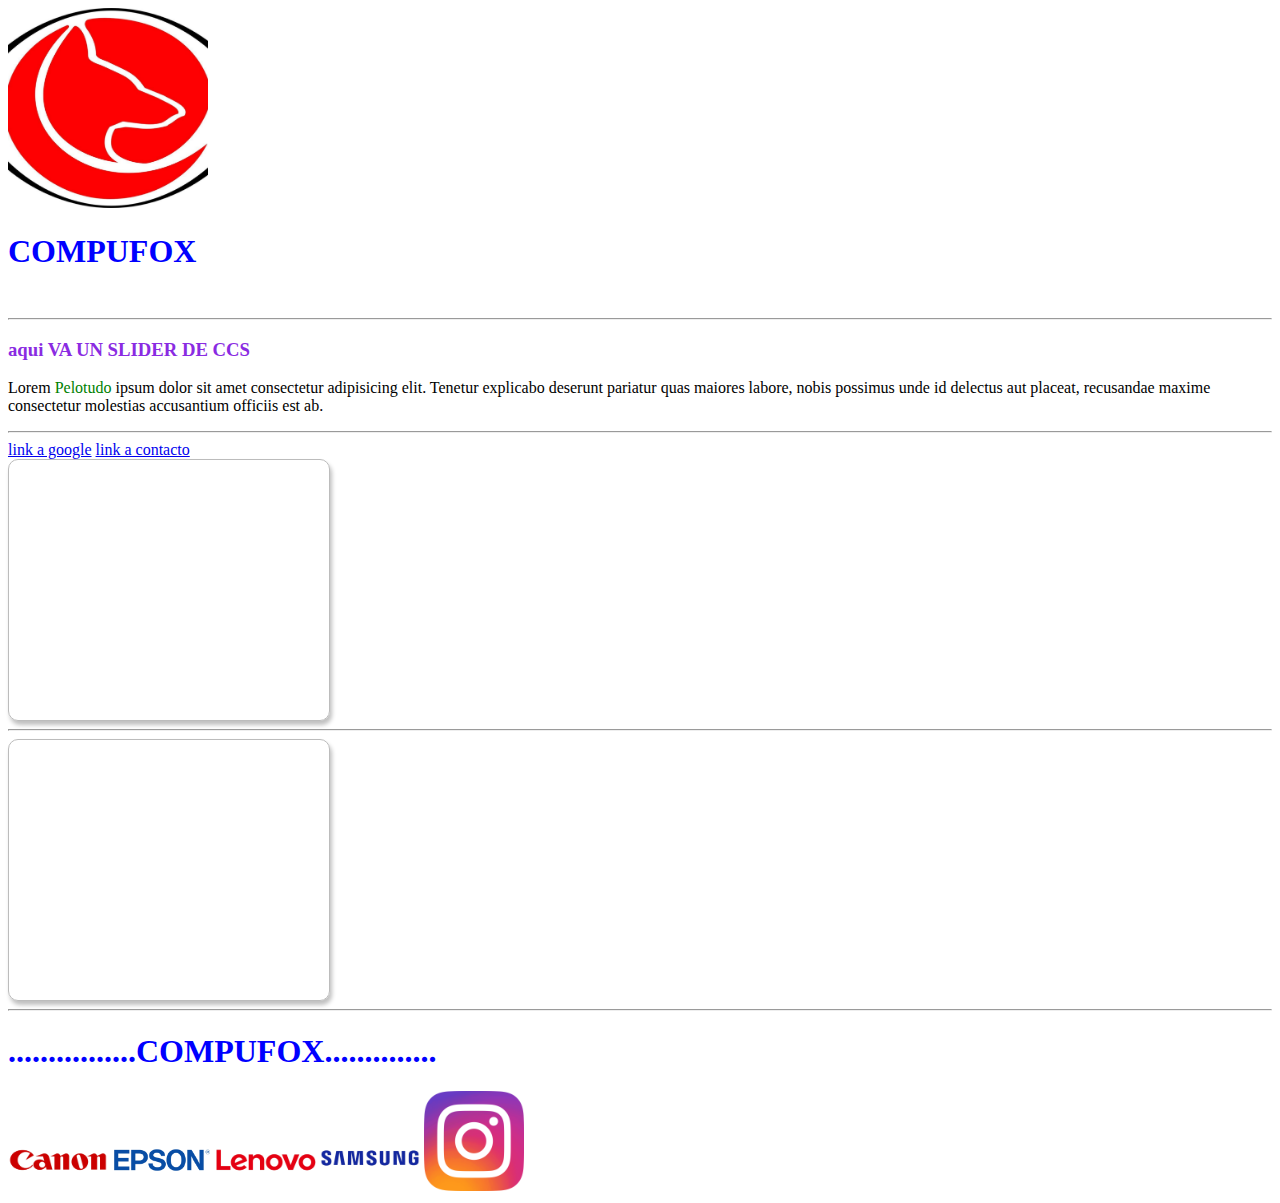
==== index.html @ c97acd74 "primer commit" ====
<!DOCTYPE html>
<html lang="español">
<head>
    <meta charset="UTF-8">
    <meta http-equiv="X-UA-Compatible" content="IE=edge">
    <meta name="viewport" content="width=device-width, initial-scale=1.0">
    <link rel="stylesheet" href="css/style.css">
    <title>COMPUFOX</title>
</head>
<body>
    <header>
        <img src="img/logoCortado.jpg" alt="" width="200">
        <h1>COMPUFOX</h1>
        <br>
        <hr>
    </header>
    <section>
        <article>
            <h3>aqui VA UN SLIDER DE CCS</h3>
            <p>Lorem <span style="color:green ;">Pelotudo</span> ipsum dolor sit amet consectetur adipisicing elit. Tenetur explicabo deserunt pariatur quas maiores labore, nobis possimus unde id delectus aut placeat, recusandae maxime consectetur molestias accusantium officiis est ab.</p>
            <hr>
            <a href="https://www.google.com.ar" target="_blank">link a google</a>
            <a href="contacto.html">link a contacto</a>
            
            <div><iframe style="width:320px;height:260px;border-radius:10px;box-shadow:2px 4px 4px rgb(0 0 0 / 25%);display:flex;justify-content:center;border:1px solid #bcbcbc" src="https://dolarhoy.com/i/cotizaciones/dolar-blue" frameborder="0"></iframe></div>
            <hr>
            <div><iframe style="width:320px;height:260px;border-radius:10px;box-shadow:2px 4px 4px rgb(0 0 0 / 25%);display:flex;justify-content:center;border:1px solid #bcbcbc" src="https://dolarhoy.com/i/cotizaciones/dolar-bancos-y-casas-de-cambio" frameborder="0"></iframe></div>
            <hr>
            
        </article>
    </section>
</body>
    <footer>
        <h1>................COMPUFOX..............</h1>
        <!-- <img src="img/logoCortado.jpg" alt="" width="200"> -->
        <img src="imgLogos/canon.png" alt="" width="100">
        <img src="imgLogos/epson.png" alt=""width="100">
        <img src="imgLogos/lenovo.png" alt=""width="100">
        <img src="imgLogos/samsung.png" alt=""width="100">
        <img src="/imgRedesSociales/instangram.png" alt=""width="100">
        <img src="" alt="">
        <img src="" alt="">
        <img src="" alt="">
        <!-- <img src="img/Epson.jpg" alt="" width="100"> -->
    </footer>

</html>
---- css/style.css ----
h1{
    color: blue;
}
h3{
    color: blueviolet;
}
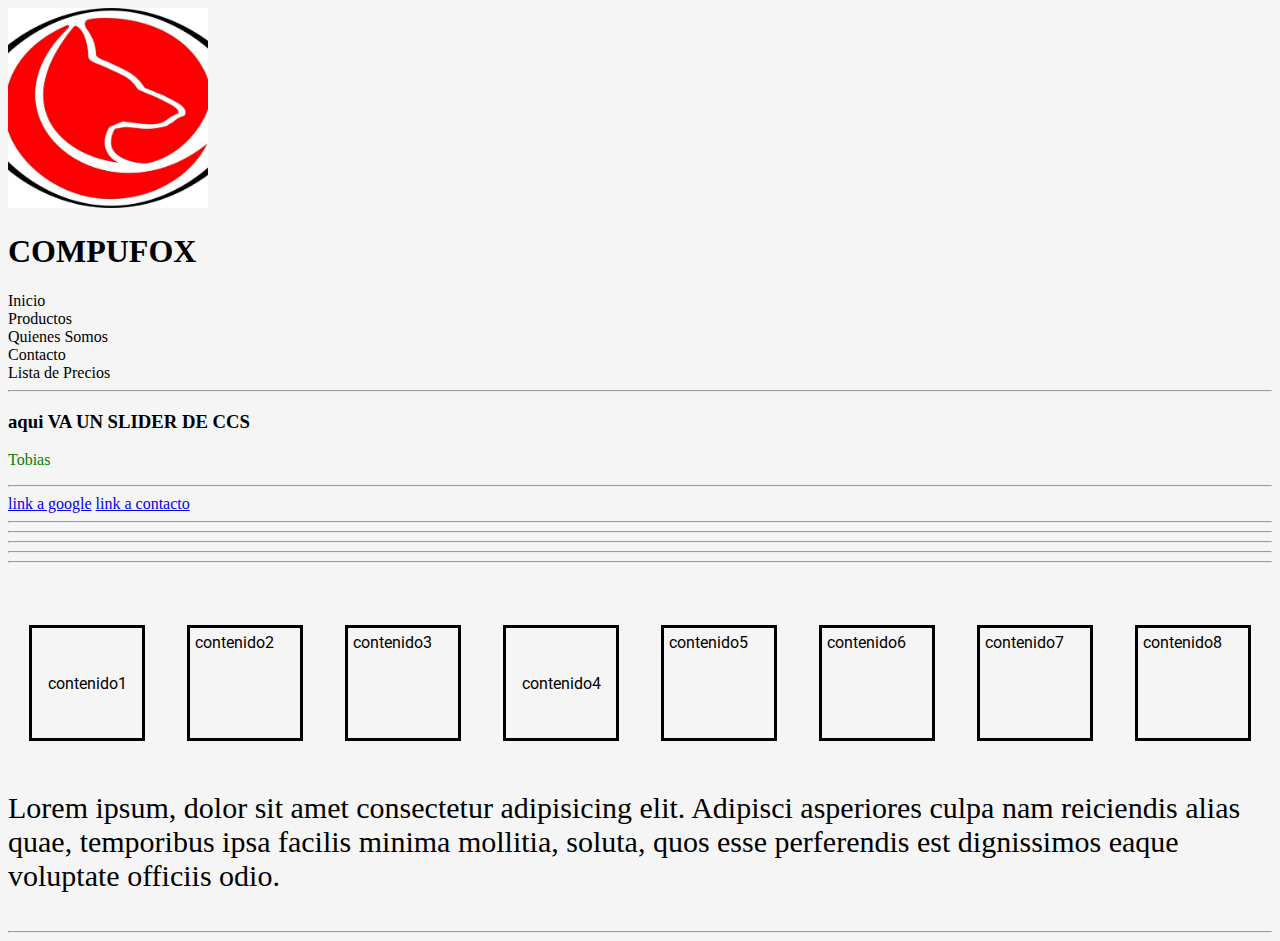
==== commit 2c56287c: "actualizacion de archivos 1" ====
--- a/index.html
+++ b/index.html
@@ -4,43 +4,91 @@
     <meta charset="UTF-8">
     <meta http-equiv="X-UA-Compatible" content="IE=edge">
     <meta name="viewport" content="width=device-width, initial-scale=1.0">
-    <link rel="stylesheet" href="css/style.css">
+    <link rel="stylesheet" href="css/indesCss.css">
     <title>COMPUFOX</title>
 </head>
 <body>
     <header>
-        <img src="img/logoCortado.jpg" alt="" width="200">
+        <img class="logo" src="img/logoCortado.jpg" alt="" width="200">
         <h1>COMPUFOX</h1>
-        <br>
+        <li>Inicio</li>
+        <li>Productos</li>
+        <li>Quienes Somos</li>
+        <li>Contacto</li>
+        <li>Lista de Precios</li>
         <hr>
     </header>
     <section>
         <article>
             <h3>aqui VA UN SLIDER DE CCS</h3>
-            <p>Lorem <span style="color:green ;">Pelotudo</span> ipsum dolor sit amet consectetur adipisicing elit. Tenetur explicabo deserunt pariatur quas maiores labore, nobis possimus unde id delectus aut placeat, recusandae maxime consectetur molestias accusantium officiis est ab.</p>
+            <p><span style="color:green ;">Tobias</span></p>
             <hr>
             <a href="https://www.google.com.ar" target="_blank">link a google</a>
             <a href="contacto.html">link a contacto</a>
+            <hr>
+            <hr>
+            <hr>
+            <hr>
+            <hr><br><br><br>
+        </article>
+        <!-- <article class="dolarhoy1">   
+            <div><iframe style="width:320px;height:260px;border-radius:10px;box-shadow:2px 4px 4px rgb(0 0 0 / 25%);display:flex;justify-content:center;border:1px solid #bcbcbc" src="https://dolarhoy.com/i/cotizaciones/dolar-blue" frameborder="0"></iframe></div>
             
-            <div><iframe style="width:320px;height:260px;border-radius:10px;box-shadow:2px 4px 4px rgb(0 0 0 / 25%);display:flex;justify-content:center;border:1px solid #bcbcbc" src="https://dolarhoy.com/i/cotizaciones/dolar-blue" frameborder="0"></iframe></div>
-            <hr>
             <div><iframe style="width:320px;height:260px;border-radius:10px;box-shadow:2px 4px 4px rgb(0 0 0 / 25%);display:flex;justify-content:center;border:1px solid #bcbcbc" src="https://dolarhoy.com/i/cotizaciones/dolar-bancos-y-casas-de-cambio" frameborder="0"></iframe></div>
-            <hr>
-            
+        </article> -->
+        <article class="section">
+            <div class="cajita cajitaConFlex">
+                contenido1
+            </div>
+            <div class="cajita">
+                contenido2
+            </div>
+            <div class="cajita">
+                contenido3
+            </div>    
+            <div class="cajita cajitaConFlex">
+                contenido4
+            </div>
+            <div class="cajita">
+                contenido5
+            </div>
+            <div class="cajita">
+                contenido6
+            </div>
+            <div class="cajita">
+                contenido7
+            </div>
+            <div class="cajita">
+                contenido8
+            </div>
+            <div class="mediaQuery">
+                <p>Lorem ipsum, dolor sit amet consectetur adipisicing elit. Adipisci asperiores culpa nam reiciendis alias quae, temporibus ipsa facilis minima mollitia, soluta, quos esse perferendis est dignissimos eaque voluptate officiis odio.</p>
+            </div>
         </article>
     </section>
+    <hr>
+    <!-- <section>
+        <div>
+            contenido1
+        </div>
+        <div>
+            contenido2
+        </div>
+    </section> -->
+
+
 </body>
     <footer>
-        <h1>................COMPUFOX..............</h1>
+        <!-- <h1>................COMPUFOX..............</h1> -->
         <!-- <img src="img/logoCortado.jpg" alt="" width="200"> -->
-        <img src="imgLogos/canon.png" alt="" width="100">
+        <!-- <img src="imgLogos/canon.png" alt="" width="100">
         <img src="imgLogos/epson.png" alt=""width="100">
         <img src="imgLogos/lenovo.png" alt=""width="100">
         <img src="imgLogos/samsung.png" alt=""width="100">
         <img src="/imgRedesSociales/instangram.png" alt=""width="100">
         <img src="" alt="">
         <img src="" alt="">
-        <img src="" alt="">
+        <img src="" alt=""> -->
         <!-- <img src="img/Epson.jpg" alt="" width="100"> -->
     </footer>
 
--- a/css/indesCss.css
+++ b/css/indesCss.css
@@ -0,0 +1,75 @@
+@import url('https://fonts.googleapis.com/css2?family=Roboto&display=swap');
+
+/* *{
+  font-family: 'Roboto', sans-serif;
+  margin: 0;
+  padding: 0;
+  box-sizing: border-box; */
+/* } */
+body {
+    background-color: whitesmoke;
+  }
+
+.mediaQuery{
+  font-size: 10px;
+}
+
+@media (min-width: 768px){
+    .mediaQuery{
+        font-size: 30px;
+    }
+}
+
+
+  .cajita{
+  width: 100px;
+  height: 100px;
+  border: 3px solid black;
+  padding: 5px;
+  font-family: 'Roboto', sans-serif;
+  margin-bottom: 20px;
+}  
+ 
+.section {
+    display: flex;
+    justify-content: space-around;
+    flex-wrap: wrap;
+}
+
+.cajitaConFlex{
+    display: flex;
+    align-items: center;
+    justify-content: center;
+}
+/* h1 {
+    color: black;
+    text-align: center;
+  }
+  
+  p { */
+    /* font-family: verdana; */
+    /* font-size: 20px;
+  }
+  li {
+    float: left;
+  }
+  
+  a {
+    /* display: block; */
+    /* padding: 8px;
+    background-color: #dddddd;
+  } */
+
+  /* .dolarhoy1{
+   display: block;
+  border: 3px solid;
+  border-color: red ;
+  border-radius: 6px;  
+  padding: 2px;
+  width: 328px;
+  height: 272px; */
+
+/* } */
+  /* .logo{
+    perspective: 1000px;
+  } */